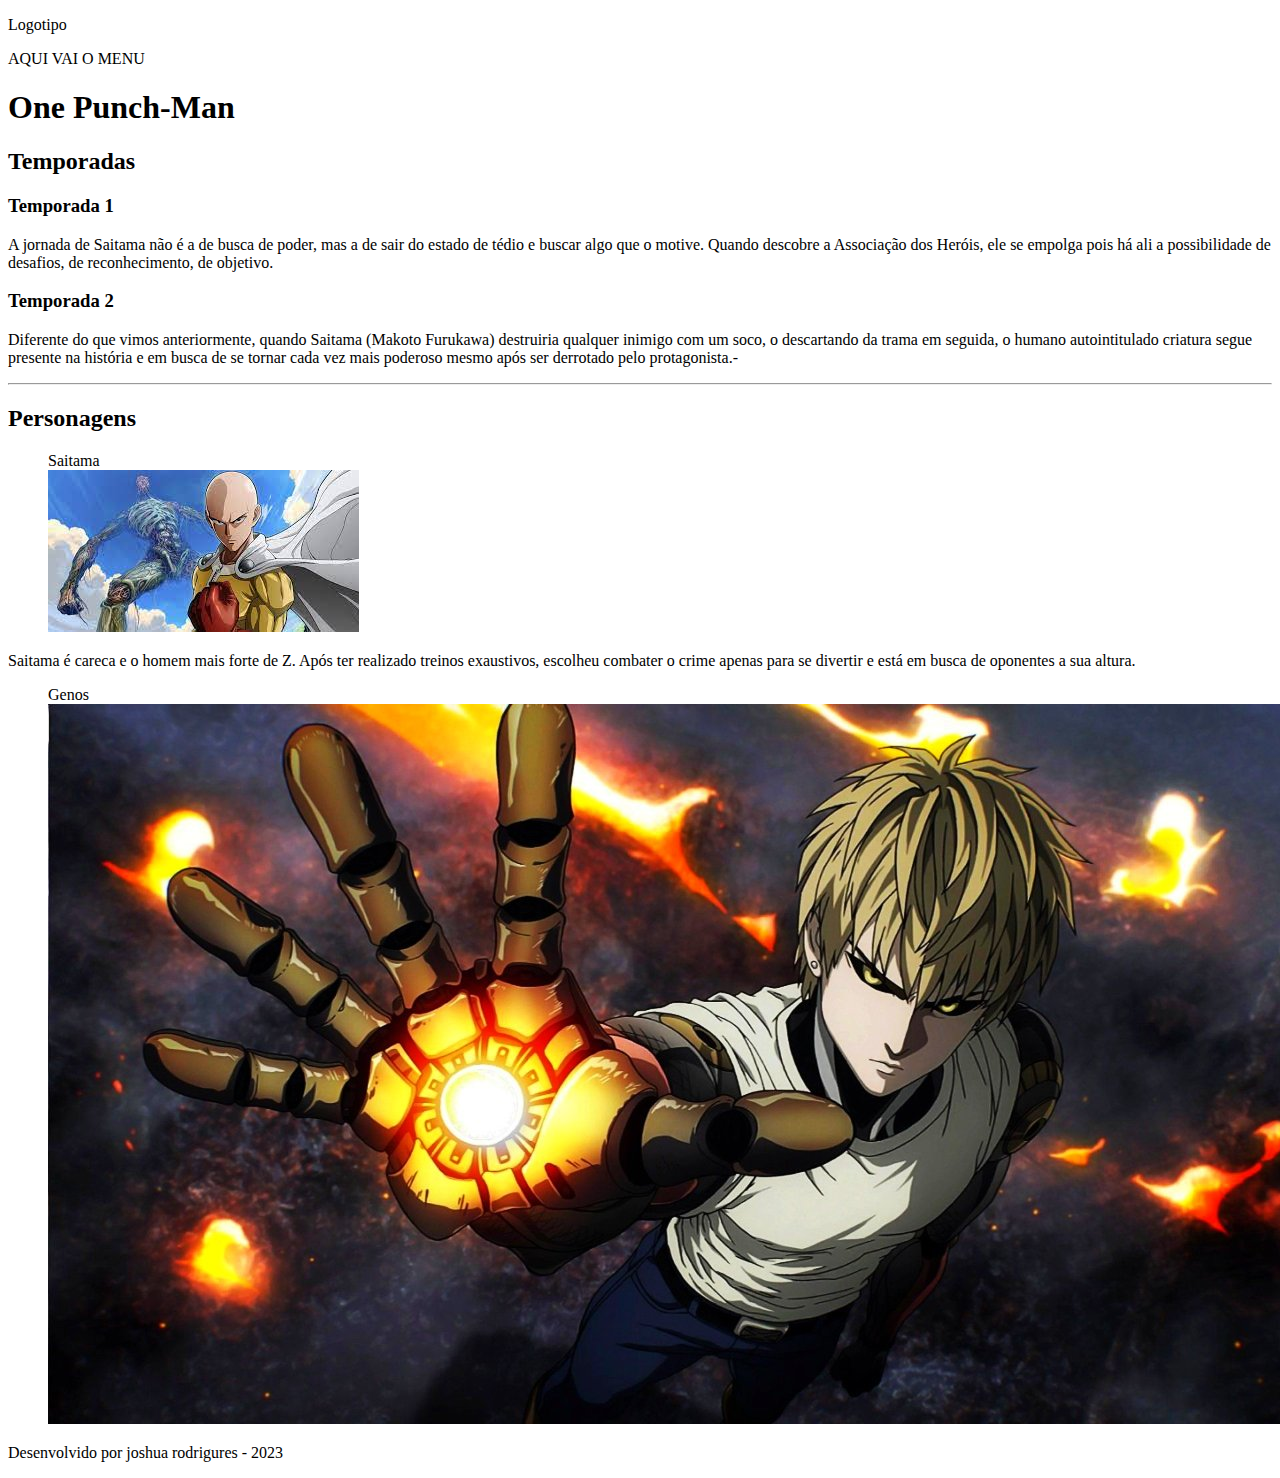
==== aulas_iw/site_onepunchman/index.html @ 757a45b0 "Add files via upload" ====
<!DOCTYPE html>
<html lang="pt-br">
<head>
    <meta charset="UTF-8">
    <meta http-equiv="X-UA-Compatible" content="IE=edge">
    <meta name="viewport" content="width=device-width, initial-scale=1.0">
    <title>Projeto One Punch Man</title>
</head>
<body>
  <header>
         <p>Logotipo</p>
  </header>
    <nav>
        <p>AQUI VAI O MENU </p>
    </nav>
     <main>
        <h1>One Punch-Man</h1>
     <article>
         <h2>Temporadas</h2>
         <section>
         <h3>Temporada 1</h3>
         <p>A jornada de Saitama não é a de busca de poder, mas a de sair do estado de tédio e buscar algo que o motive. Quando descobre a Associação dos Heróis, ele se empolga pois há ali a possibilidade de desafios, de reconhecimento, de objetivo.</p>
         </section>
         <section>
         <h3>Temporada 2</h3>
        <p>Diferente do que vimos anteriormente, quando Saitama (Makoto Furukawa) destruiria qualquer inimigo com um soco, o descartando da trama em seguida, o humano autointitulado criatura segue presente na história e em busca de se tornar cada vez mais poderoso mesmo após ser derrotado pelo protagonista.-</p>
         </section>
      </article>
       <article>
        <hr>
    <h2>Personagens</h2>
    <section>
        <figure>
           <figcaption>Saitama</figcaption>
            <img src="imagens/saitama_onepunchman.jpg" alt="imagen Saitama">
            
        </figure>
        <p>Saitama é careca e o homem mais forte de Z. Após ter realizado treinos exaustivos,
             escolheu combater o crime apenas para se divertir e está em busca de oponentes a 
             sua altura.</p>
            
        </section>
        <section>
            <figure>
                <figcaption>Genos</figcaption>
                <img src="imagens/One-Punch-Man-1.jpg" alt="imagen Genos">
            </figure>
        </section>
       </article>



     </main>
<footer>
     <p>Desenvolvido por joshua rodrigures - 2023</p>
</footer>

</body>
</html>
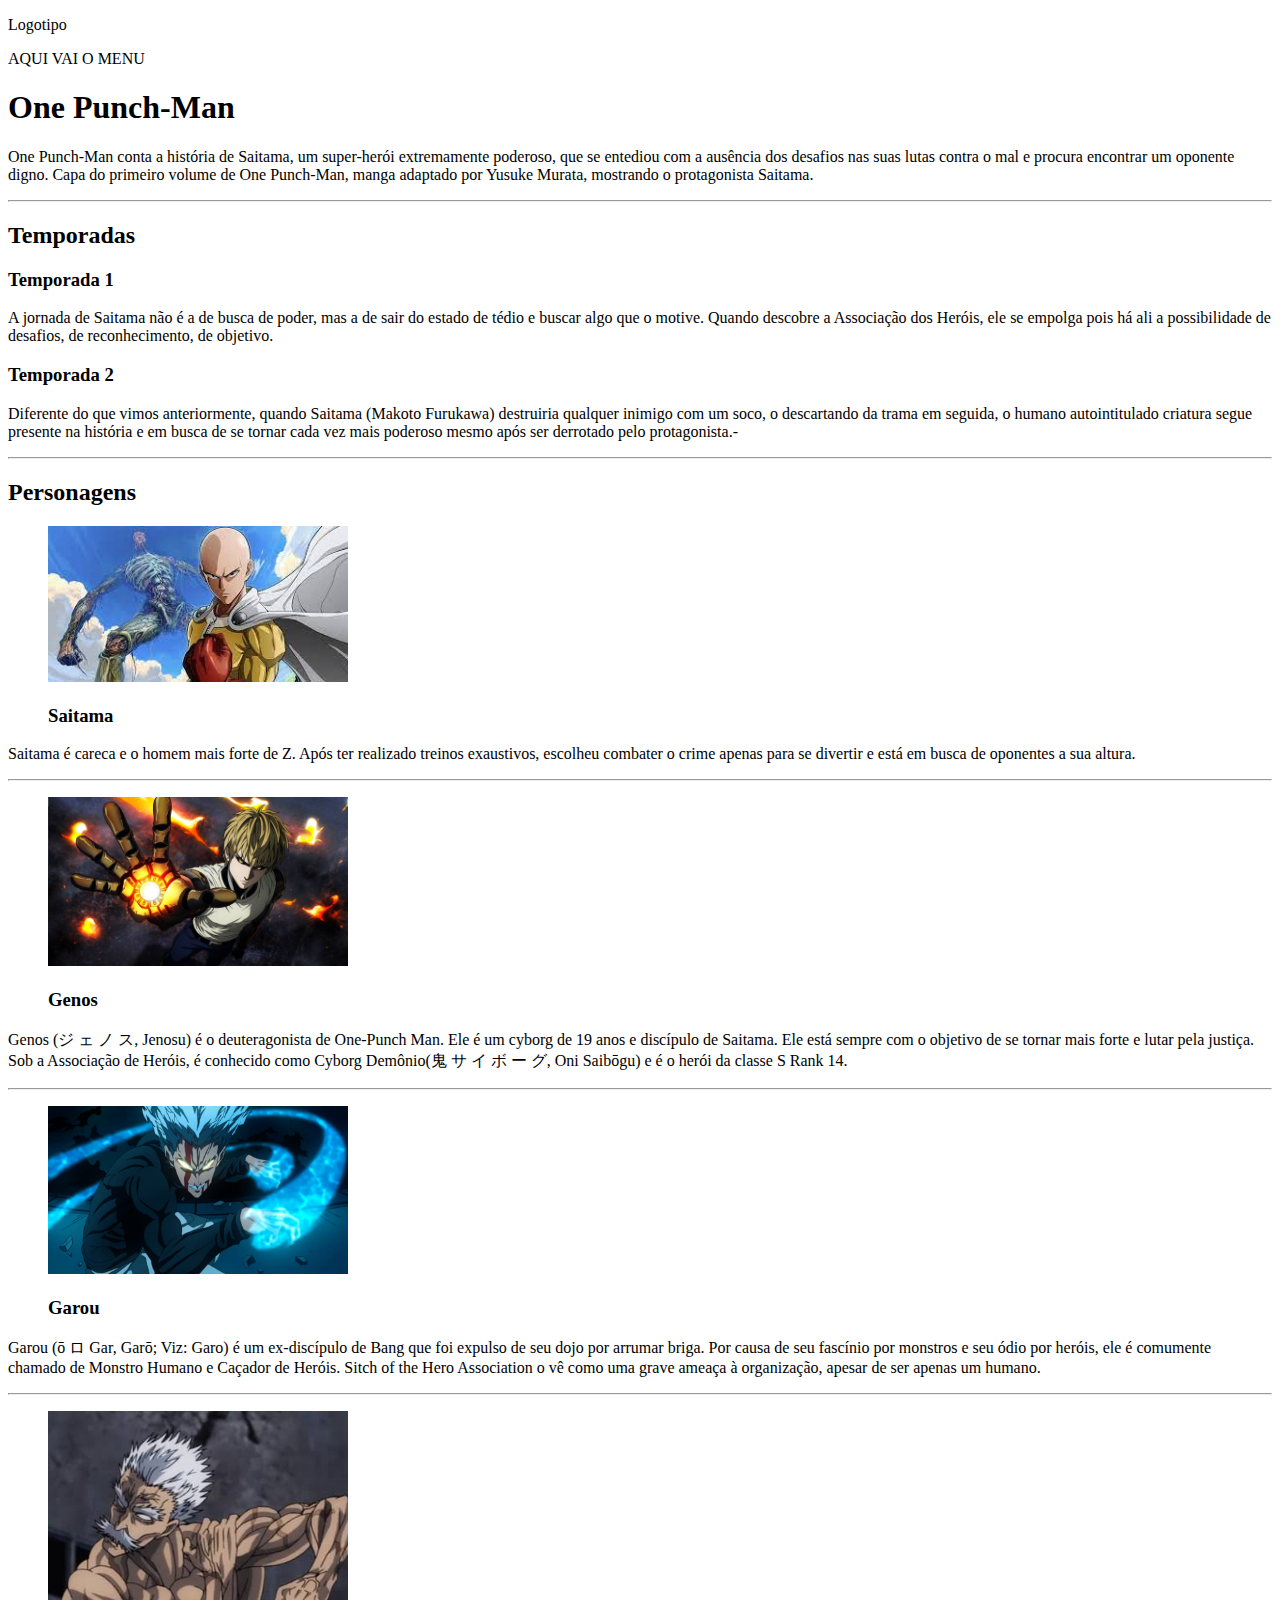
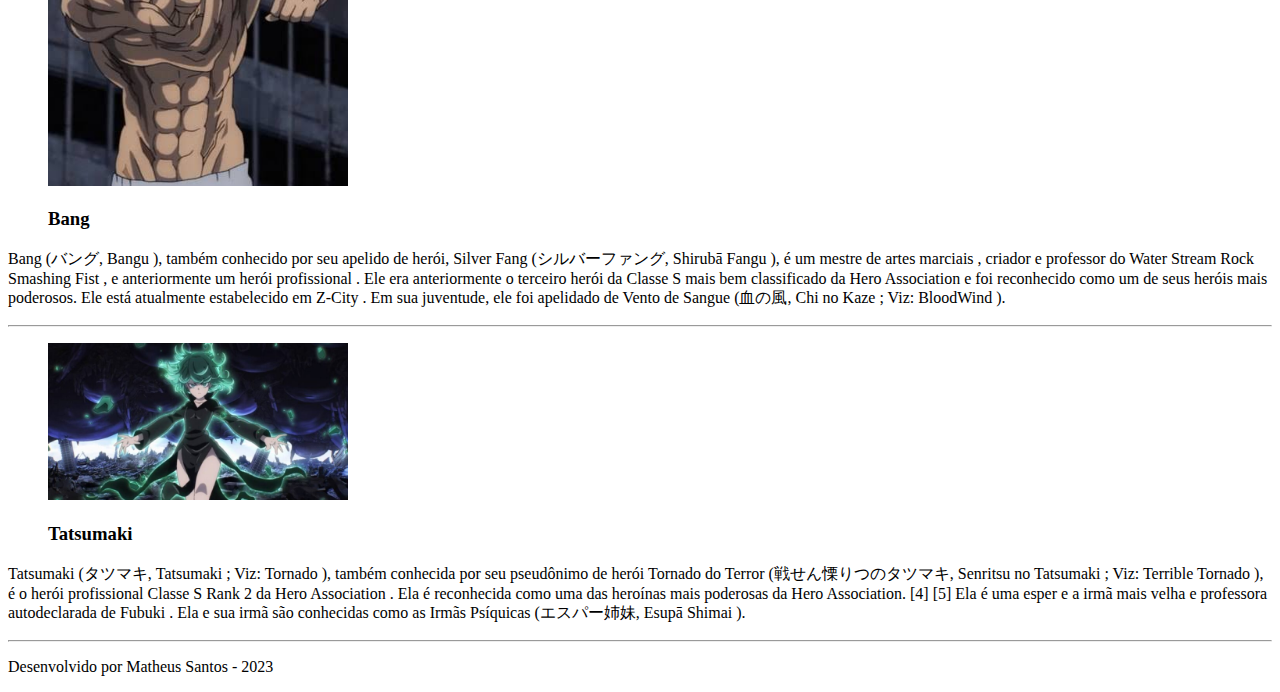
==== commit 9742c52b: "Add files via upload" ====
--- a/aulas_iw/site_onepunchman/index.html
+++ b/aulas_iw/site_onepunchman/index.html
@@ -15,8 +15,11 @@
     </nav>
      <main>
         <h1>One Punch-Man</h1>
+        <p>One Punch-Man conta a história de Saitama, um super-herói extremamente poderoso, que se entediou com a ausência dos desafios nas suas lutas contra o mal e procura encontrar um oponente digno. Capa do primeiro volume de One Punch-Man, manga adaptado por Yusuke Murata, mostrando o protagonista Saitama.</p>
+        <hr>
      <article>
          <h2>Temporadas</h2>
+         
          <section>
          <h3>Temporada 1</h3>
          <p>A jornada de Saitama não é a de busca de poder, mas a de sair do estado de tédio e buscar algo que o motive. Quando descobre a Associação dos Heróis, ele se empolga pois há ali a possibilidade de desafios, de reconhecimento, de objetivo.</p>
@@ -31,28 +34,68 @@
     <h2>Personagens</h2>
     <section>
         <figure>
-           <figcaption>Saitama</figcaption>
-            <img src="imagens/saitama_onepunchman.jpg" alt="imagen Saitama">
-            
+           
+            <img src="imagens/saitama_onepunchman.jpg" alt="imagen Saitama" width="300">
+            <figcaption>
+                <h3>Saitama</h3>
+            </figcaption>
         </figure>
         <p>Saitama é careca e o homem mais forte de Z. Após ter realizado treinos exaustivos,
              escolheu combater o crime apenas para se divertir e está em busca de oponentes a 
              sua altura.</p>
             
         </section>
+        <hr>
         <section>
             <figure>
-                <figcaption>Genos</figcaption>
-                <img src="imagens/One-Punch-Man-1.jpg" alt="imagen Genos">
+               
+                <img src="imagens/One-Punch-Man-1.jpg" alt="imagen Genos" width="300">
+                <figcaption>
+                    <h3>Genos</h3>
+                </figcaption>
             </figure>
+            <p>Genos (ジ ェ ノ ス, Jenosu) é o deuteragonista de One-Punch Man. Ele é um cyborg de 19 anos e discípulo de Saitama. Ele está sempre com o objetivo de se tornar mais forte e lutar pela justiça. Sob a Associação de Heróis, é conhecido como Cyborg Demônio(鬼 サ イ ボ ー グ, Oni Saibōgu) e é o herói da classe S Rank 14.</p>
+        </section>
+        <hr>
+        <section>
+            <figure>
+               
+                <img src="imagens/garou_one_punch_man.jpg" alt="imagen de Garou"  width="300">
+                <figcaption>
+                    <h3>Garou</h3>
+                </figcaption>
+                  
+            </figure>
+            <p>Garou (ō ロ Gar, Garō; Viz: Garo) é um ex-discípulo de Bang que foi expulso de seu dojo por arrumar briga. Por causa de seu fascínio por monstros e seu ódio por heróis, ele é comumente chamado de Monstro Humano e Caçador de Heróis. Sitch of the Hero Association o vê como uma grave ameaça à organização, apesar de ser apenas um humano.</p>
+        </section>
+        <hr>
+        <section>
+            <figure>
+                
+                <img src="imagens/bang_onepunchman.jpg" alt="imagen de Bang" width="300">
+                <figcaption>
+                    <h3>Bang</h3>
+                </figcaption>
+            </figure>
+            <p>Bang (バング, Bangu ), também conhecido por seu apelido de herói, Silver Fang (シルバーファング, Shirubā Fangu ), é um mestre de artes marciais , criador e professor do Water Stream Rock Smashing Fist , e anteriormente um herói profissional . Ele era anteriormente o terceiro herói da Classe S mais bem classificado da Hero Association e foi reconhecido como um de seus heróis mais poderosos. Ele está atualmente estabelecido em Z-City . Em sua juventude, ele foi apelidado de Vento de Sangue (血の風, Chi no Kaze ; Viz: BloodWind ).</p>
+        </section>
+        <hr>
+        <section>
+            <figure>
+              
+               <img src="imagens/tatsumaki_one_punch_man.jpg" alt="imagen de Tsumaki" width="300">
+               <figcaption>
+                <h3>Tatsumaki</h3>
+            </figcaption>
+            </figure>
+            <p>Tatsumaki (タツマキ, Tatsumaki ; Viz: Tornado ), também conhecida por seu pseudônimo de herói Tornado do Terror (戦せん慄りつのタツマキ, Senritsu no Tatsumaki ; Viz: Terrible Tornado ), é o herói profissional Classe S Rank 2 da Hero Association . Ela é reconhecida como uma das heroínas mais poderosas da Hero Association. [4] [5] Ela é uma esper e a irmã mais velha e professora autodeclarada de Fubuki . Ela e sua irmã são conhecidas como as Irmãs Psíquicas (エスパー姉妹, Esupā Shimai ).</p>
         </section>
        </article>
-
-
+       <hr>
 
      </main>
 <footer>
-     <p>Desenvolvido por joshua rodrigures - 2023</p>
+     <p>Desenvolvido por Matheus Santos - 2023</p>
 </footer>
 
 </body>
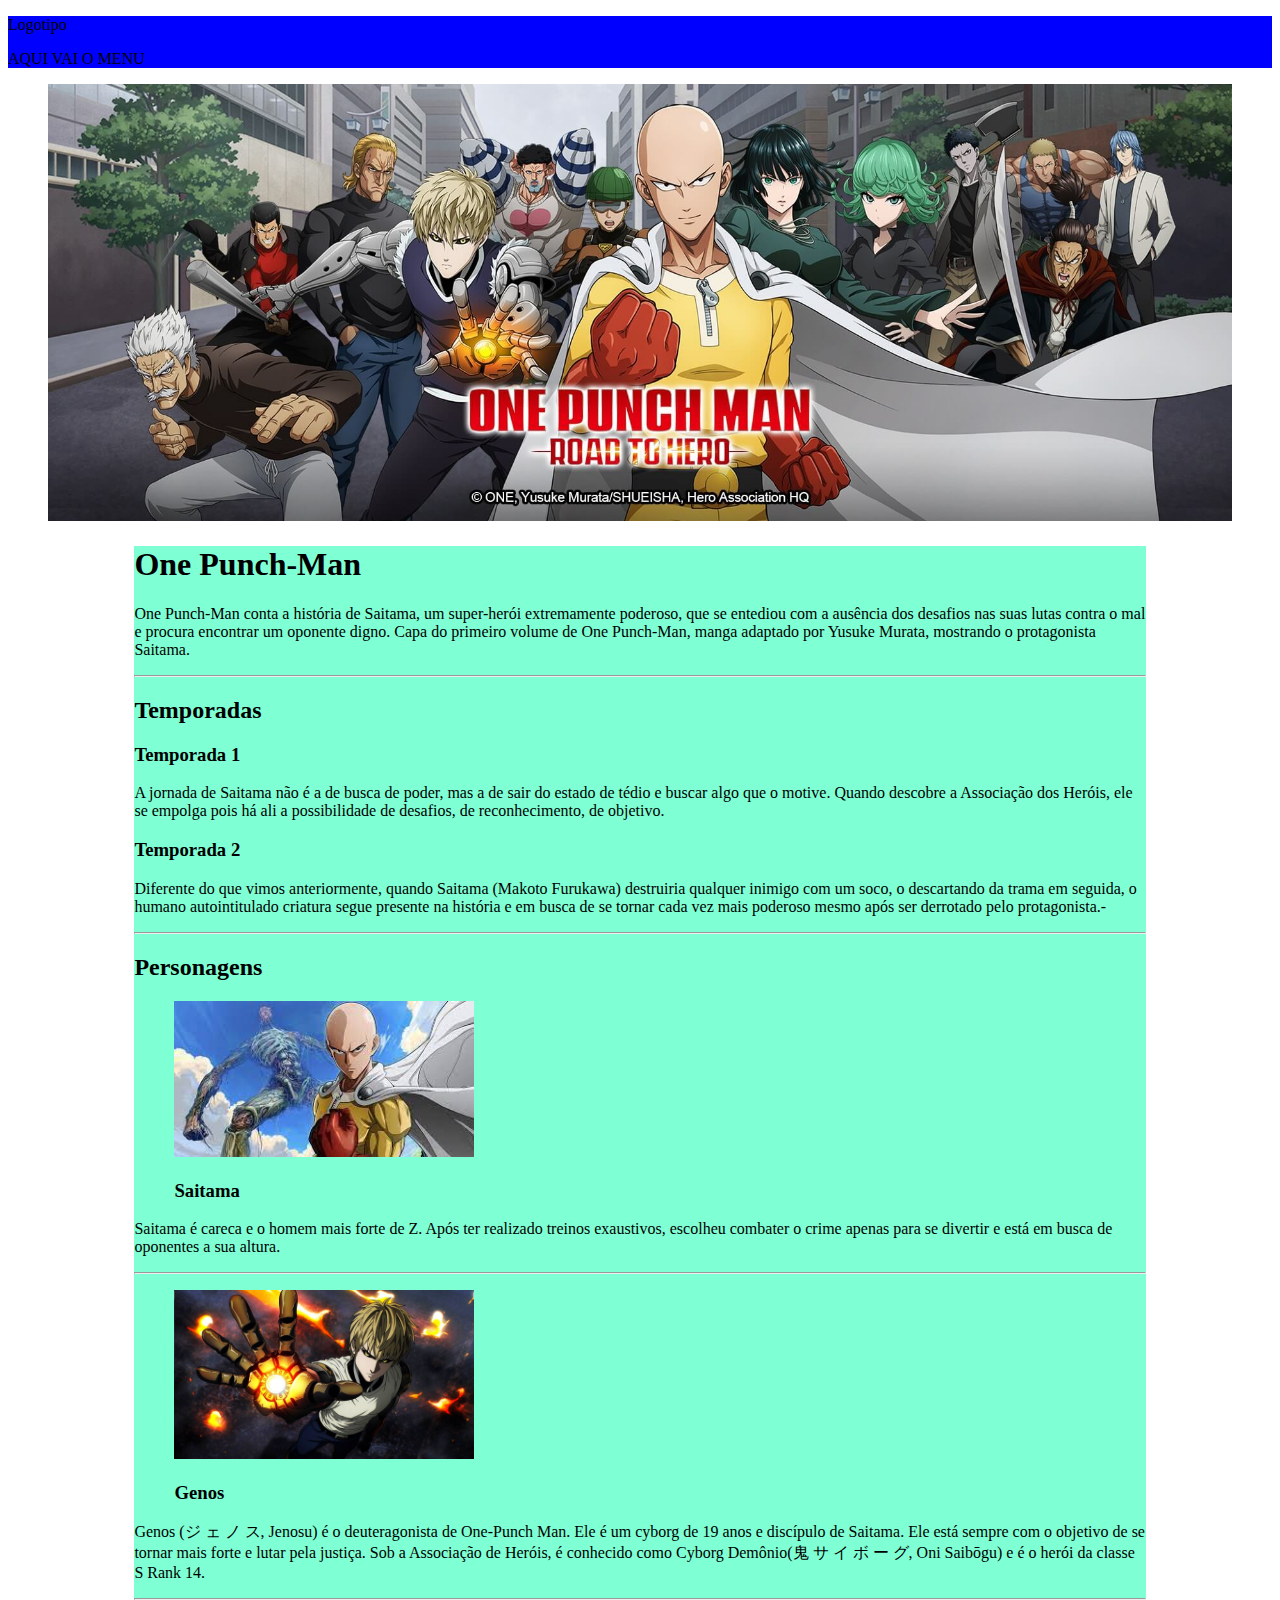
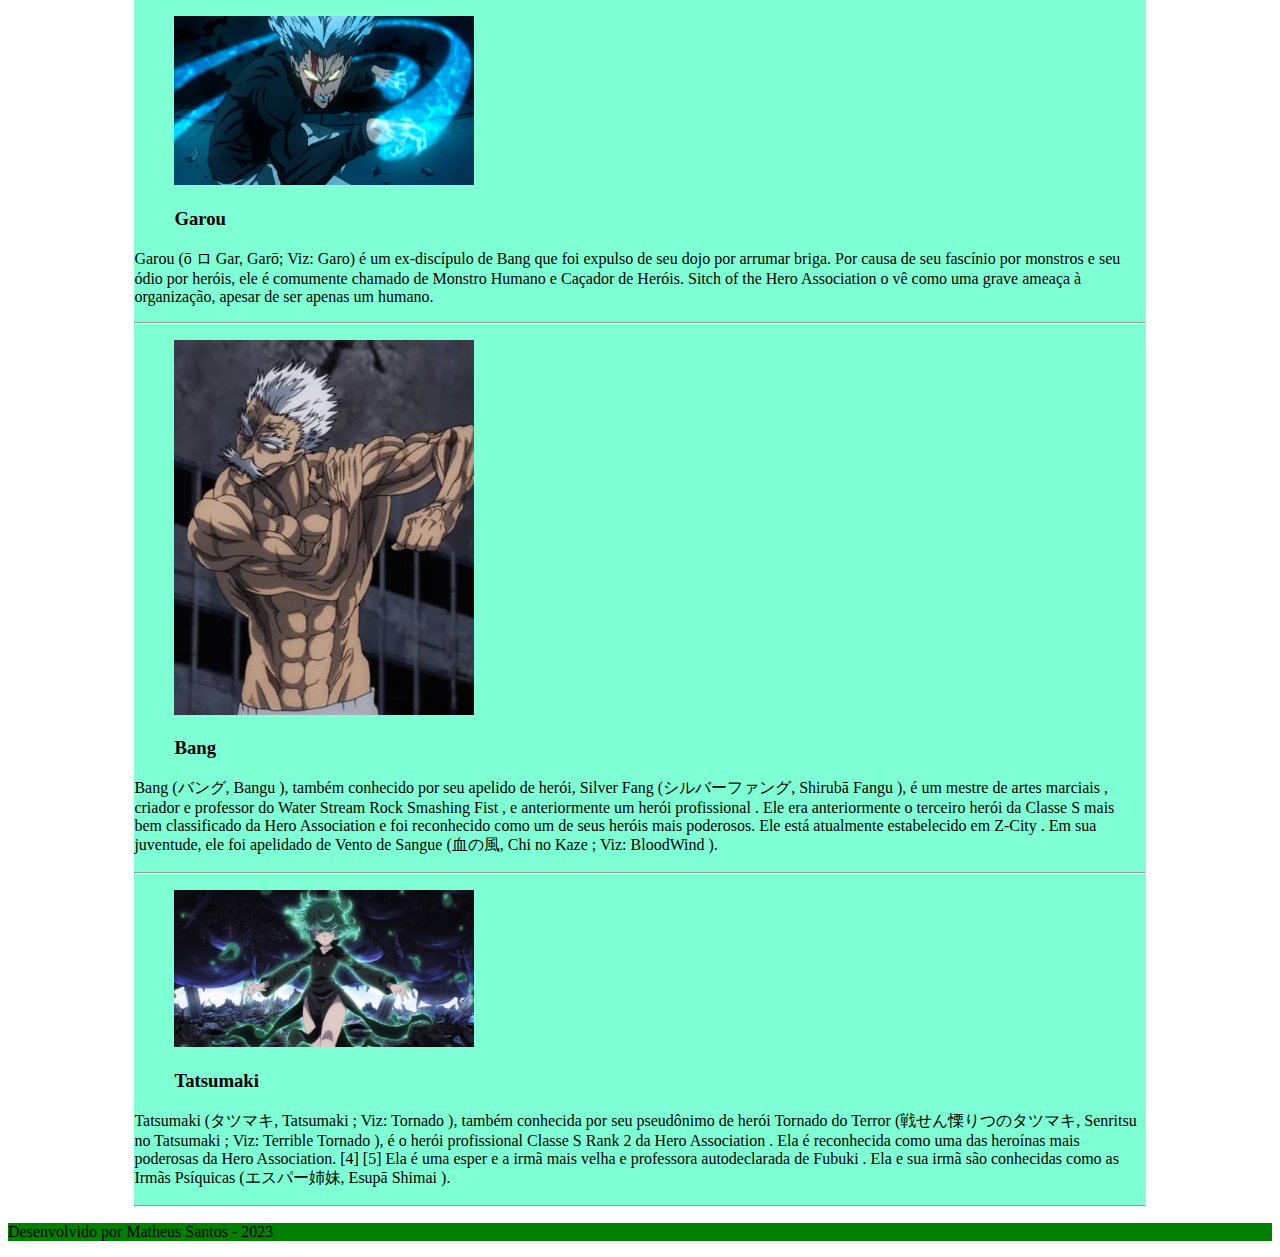
==== commit f7e63345: "Add files via upload" ====
--- a/aulas_iw/site_onepunchman/index.html
+++ b/aulas_iw/site_onepunchman/index.html
@@ -4,25 +4,36 @@
     <meta charset="UTF-8">
     <meta http-equiv="X-UA-Compatible" content="IE=edge">
     <meta name="viewport" content="width=device-width, initial-scale=1.0">
+    <link rel="stylesheet" href="CSS/estilo.css">
     <title>Projeto One Punch Man</title>
 </head>
 <body>
   <header>
-         <p>Logotipo</p>
+    <div class="logo">
+      <p>Logotipo</p>
+    </div>
+         <nav>
+            <p>AQUI VAI O MENU </p>
+        </nav>
   </header>
-    <nav>
-        <p>AQUI VAI O MENU </p>
-    </nav>
+    <figure>
+        <img class="banner" src="imagens/banner2.jpg" alt="">
+    </figure>
+    <div class="conteiner">
      <main>
         <h1>One Punch-Man</h1>
-        <p>One Punch-Man conta a história de Saitama, um super-herói extremamente poderoso, que se entediou com a ausência dos desafios nas suas lutas contra o mal e procura encontrar um oponente digno. Capa do primeiro volume de One Punch-Man, manga adaptado por Yusuke Murata, mostrando o protagonista Saitama.</p>
+        <p>
+            One Punch-Man conta a história de Saitama, um super-herói extremamente poderoso, que se entediou com a ausência dos desafios nas suas lutas contra o mal e procura encontrar um oponente digno. Capa do primeiro volume de One Punch-Man, manga adaptado por Yusuke Murata, mostrando o protagonista Saitama.
+        </p>
         <hr>
      <article>
          <h2>Temporadas</h2>
          
          <section>
          <h3>Temporada 1</h3>
-         <p>A jornada de Saitama não é a de busca de poder, mas a de sair do estado de tédio e buscar algo que o motive. Quando descobre a Associação dos Heróis, ele se empolga pois há ali a possibilidade de desafios, de reconhecimento, de objetivo.</p>
+         <p
+         >A jornada de Saitama não é a de busca de poder, mas a de sair do estado de tédio e buscar algo que o motive. Quando descobre a Associação dos Heróis, ele se empolga pois há ali a possibilidade de desafios, de reconhecimento, de objetivo.
+        </p>
          </section>
          <section>
          <h3>Temporada 2</h3>
@@ -94,6 +105,7 @@
        <hr>
 
      </main>
+    </div>
 <footer>
      <p>Desenvolvido por Matheus Santos - 2023</p>
 </footer>
--- a/aulas_iw/site_onepunchman/CSS/estilo.css
+++ b/aulas_iw/site_onepunchman/CSS/estilo.css
@@ -0,0 +1,15 @@
+header{
+    background-color: blue;
+}
+.banner{
+    width: 100%;
+}
+.conteiner{
+    width: 80%;
+    background-color: aquamarine;
+    margin: auto;
+}
+footer{
+    background-color: green;
+    width: 100%;
+}